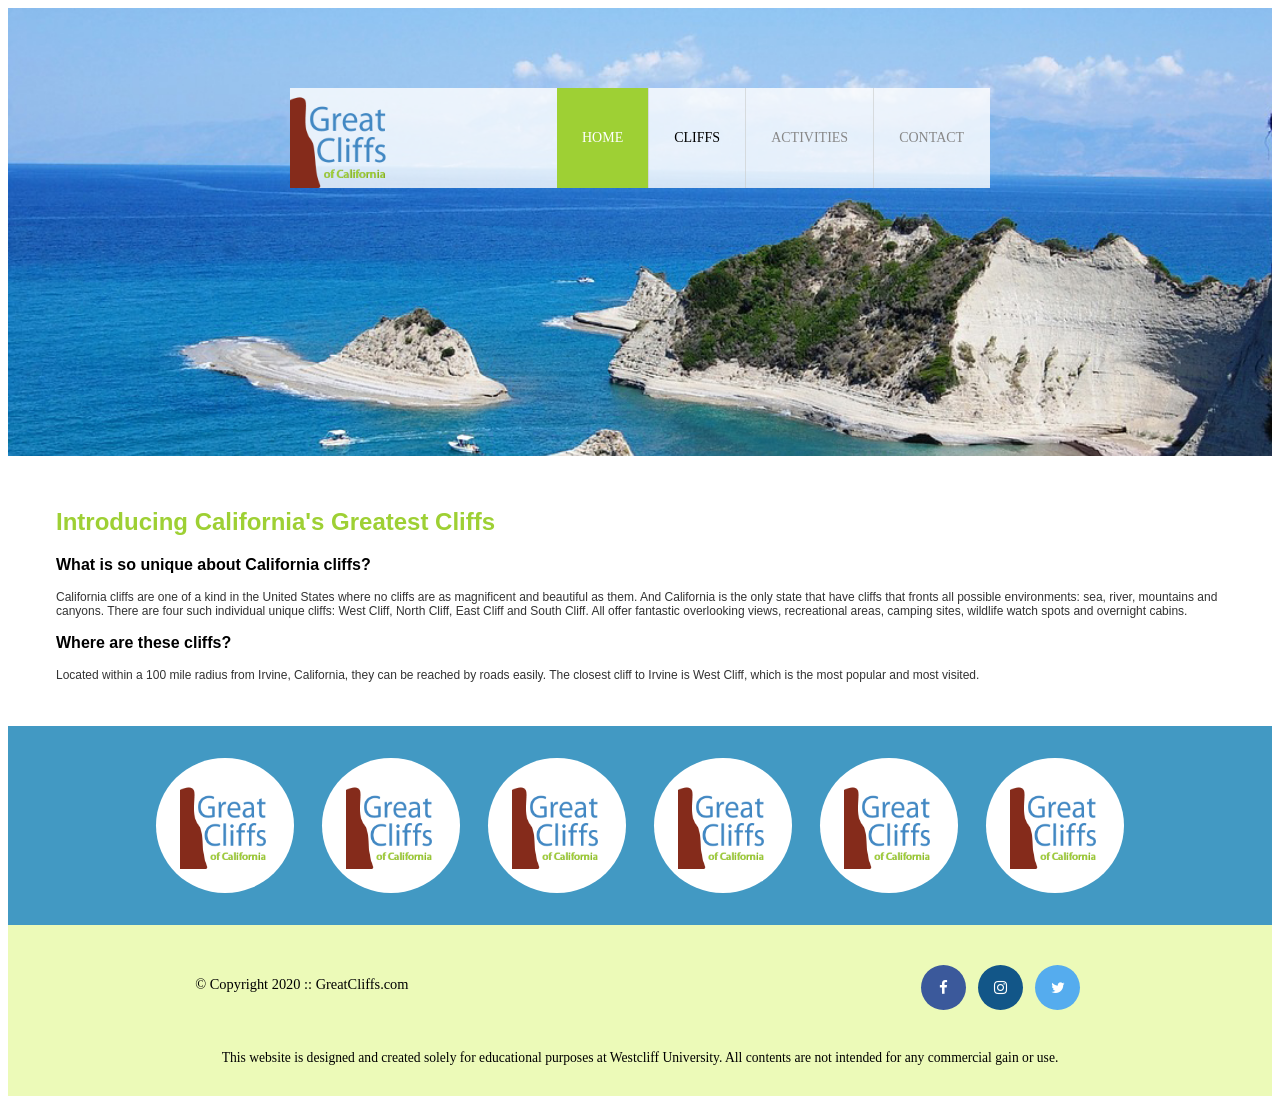
==== index.html @ e5333599 "Week 2 Day 2 homework partially done" ====
<!DOCTYPE html>
<html lang="en">
<head>
    <title>Great Cliffs of California</title>
    <meta charset="UTF-8">

    <link rel="stylesheet" href="https://cdnjs.cloudflare.com/ajax/libs/font-awesome/4.7.0/css/font-awesome.min.css">

    
    <link rel="stylesheet" href="style.css">
    <link rel="stylesheet" href="styles.css">
</head>    

<body id="home">
    <div class="container">

        <header>

            <div class="main-header">

                <div class="logo">
                    <img src="images/logo.png" alt="Great Cliffs Logo" width="125">
                </div>

                <nav class="main-menu">
                    <ul>
                        <li class="active"><a href="index.html">Home</a></li>
                        <li>Cliffs</li>
                        <li><a href="activities.html">Activities</a></li>
                        <li><a href="contact.html">Contact</a></li>
                    </ul>
                </nav>
                
            </div>

        </header>

        <main>
            <h2>Introducing California's Greatest Cliffs</h2>

            <h3>What is so unique about California cliffs?</h3>

            <p>
                California cliffs are one of a kind in the United States 
                where no cliffs are as magnificent and beautiful as them. 
                And California is the only state that have cliffs that 
                fronts all possible environments: sea, river, mountains 
                and canyons. There are four such individual unique cliffs: 
                West Cliff, North Cliff, East Cliff and South Cliff. All 
                offer fantastic overlooking views, recreational areas, 
                camping sites, wildlife watch spots and overnight cabins.
            </p>

            <h3>Where are these cliffs?</h3>

            <p>
                Located within a 100 mile radius from Irvine, California, 
                they can be reached by roads easily. The closest cliff to 
                Irvine is West Cliff, which is the most popular and most visited.
            </p>

        </main>

        <section>
        <ul id="partners">
            <li class="partner">
                <img src="images/logo.png" alt="Partner Bus Tours">
            </li>
            <li class="partner">
                <img src="images/logo.png" alt="Partner Bus Tours">
            </li>
            <li class="partner">
                <img src="images/logo.png" alt="Partner Bus Tours">
            </li>
            <li class="partner">
                <img src="images/logo.png" alt="Partner Bus Tours">
            </li>
            <li class="partner">
                <img src="images/logo.png" alt="Partner Bus Tours">
            </li>
            <li class="partner">
                <img src="images/logo.png" alt="Partner Bus Tours">
            </li>
        </ul>
        </section>

        <footer>

            <div id="nondisclaimer">
                <div class="copy">
                    &copy; Copyright 2020 :: GreatCliffs.com
                </div>

                <div class="social">
                    <a href="#" class="fa fa-facebook"></a>
                    <a href="#" class="fa fa-instagram"></a>
                    <a href="#" class="fa fa-twitter"></a>
                </div>
            </div>

            <div id="disclaimer">
                <p>
                    This website is designed and created solely for 
                    educational purposes at Westcliff University. All 
                    contents are not intended for any commercial gain
                    or use.
                </p>
            </div>

        </footer>
    </div>
</body>
</html>
---- style.css ----
.main-menu ul {
    list-style-type: disc;
    padding-left: 40px;
}

#partners {
    list-style: none;
    padding-left:0;
}

#partners h3 {
    margin-bottom: 10px;
}

li {
    margin-bottom: 10px;
}
---- styles.css ----
header {
    width: 100%;
    min-height: 400px;
    padding-top: 3em;
}
#home header {
    background: no-repeat lightgrey url(images/cliff_ocean.jpg);
    background-size: 1500px;
}

#activities header {
    background: no-repeat lightgrey url(images/runfly.jpg);
    background-size: 1500px;
}

#contact header {
    background: no-repeat lightgrey url(images/cliff_rock.jpg);
    background-size: 1500px;
}

.main-header {
    background-color:rgb(255, 255, 255, 0.8);
    width: 700px;
    margin: 2em auto 0 auto;
    min-height: 100px;
    height:100px;
}
.main-header .logo img {
    width: 100px;
    height: 100px;
    margin: 0 2em 0 0;
    float: left;
}

/* Navigation */
.main-menu {
    margin-left: 227px;
    font-weight: 400;
}

.main-menu ul li {
    list-style-type: none;
    display: inline-block;
    float: left;
    padding-left: 25px;
    padding-right: 25px;
    border-left: 1px solid rgba(202, 204, 202, 0.6);
    line-height: 100px;
    text-transform: uppercase;
    font-size: 14px;
}

.main-menu ul li a {
    text-decoration: none;
    color: #888;
}

.main-menu ul li a:hover {
    color: #9ed034;
}

.main-menu ul li.active {
    background: #9ed034;
    border: none;
}

.main-menu ul li.active a{
    color: #fff;
}

/* Main */
main {
    color: #333;
    padding-top: 2em;
    padding-bottom: 2em;
    margin: 0 3em;
    font-family: Arial, Helvetica, sans-serif;
}

main h2 {
    color: #9ed034;
    font-size: 1.5em;
}

main h3 {
    color: #000;
    font-size: 1em;
}

main p {
    color: #333;
    font-size: 0.75em;
}

/* Partners */
section {
    width: 100%;
    background-color: #4299C3;
}

section #partners {
    width: 1200px;
    padding: 2em 0 2em 0;
    margin: 0 auto;
    text-align: center;
}

section #partners .partner {
    display: inline-block;
    margin: 0 0.75em;
    padding: 1.3em 1.5em;
    background-color: #fff;
    border-radius: 50%;
}

section #partners .partner img {
    width: 90px;
    height: 90px;
}

/* Footer */
footer {
    width: 100%;
    height: 155px;
    padding-bottom: 1em;
    background-color: #ecfab8;
}

footer #nondisclaimer .copy {
    padding: 3.5em 3.5em 3.5em 13em;
    float: left;
    font-size: 0.9em;
}

footer #nondisclaimer .social {
    padding: 2.5em;
    margin-right: 9.25em;
    float: right;
}

footer #disclaimer {
    clear: both;
}

footer #disclaimer p {
    font-size: 0.85em;
    text-align: center;
}

footer #nondisclaimer .social .fa{
    padding: 15px;
    font-size: 15px;
    width: 15px;
    text-align: center;
    text-decoration: none;
    margin: 0 4px;
    border-radius: 50%;
}

footer #nondisclaimer .social .fa:hover {
    opacity: 0.7;
}

footer #nondisclaimer .social .fa-facebook {
    background: #3B599B;
    color: white;
}

footer #nondisclaimer .social .fa-twitter {
    background: #55ACEE;
    color: white;
}

footer #nondisclaimer .social .fa-instagram {
    background: #125688;
    color: white;
}

table {
    width: 1000px;
    margin: 4em auto 0 auto;
}

caption {
    background: #852B1B;
    height: 40px;
    color: #fff;
    font-size: 1.3em;
    font-weight: bold;
    padding: 1em;
}

thead {
    background: #BDE1FF;
}

tbody {
    background: #EEFFE6;
    text-align: center;
}

th, td {
    width: 225px;
    height: 75px;
    vertical-align: middle;
    border: solid 1px #852B1B;
}

th:first-child {
    width: 125px;
    height: 50px;
    background: #4977D1;
    color: #fff;
}

td:first-child {
    font-weight: bold;
    background: #BDE1FF;
}

/* Contact Page */
main h1 {
    color: #9ed034;
    font-size: 1.5em;
}

.contactinfo {
    font-size: 0.75em;
}

.contactinfo span:first-child {
    font-weight: bold;
}

form {
    width: 100%;
    margin-top: 1em;
}

fieldset {
    border: 1px solid #9ed034;
    padding: 1em;
}

legend {
    color: #4977D1;
    font-size: 0.75em;
    font-weight: bold;
}

.textbox label {
    display: block;
    font-size: 0.75em;
    font-weight: bold;
    margin-top: 0.5em;
}

.textbox input {
    width: 600px;
    height: 30px;
}

.radios,
.selectmenu,
.commentbox {
    font-size: 0.75em;
    margin-top: 0.75em;
}

.radios label,
.selectmenu label,
.commentbox label {
    font-weight: bold;
}

.commentbox textarea {
    display: block;
    width: 600px;
    height: 150px;
    resize: both;
}

.button {
    width: 600px;
    text-align: right;
    margin-top: 0.5em;
}

.button input {
    background-color: #4977D1;
    color: #fff;
    border: none;
    padding: 0.5em 2em;
}
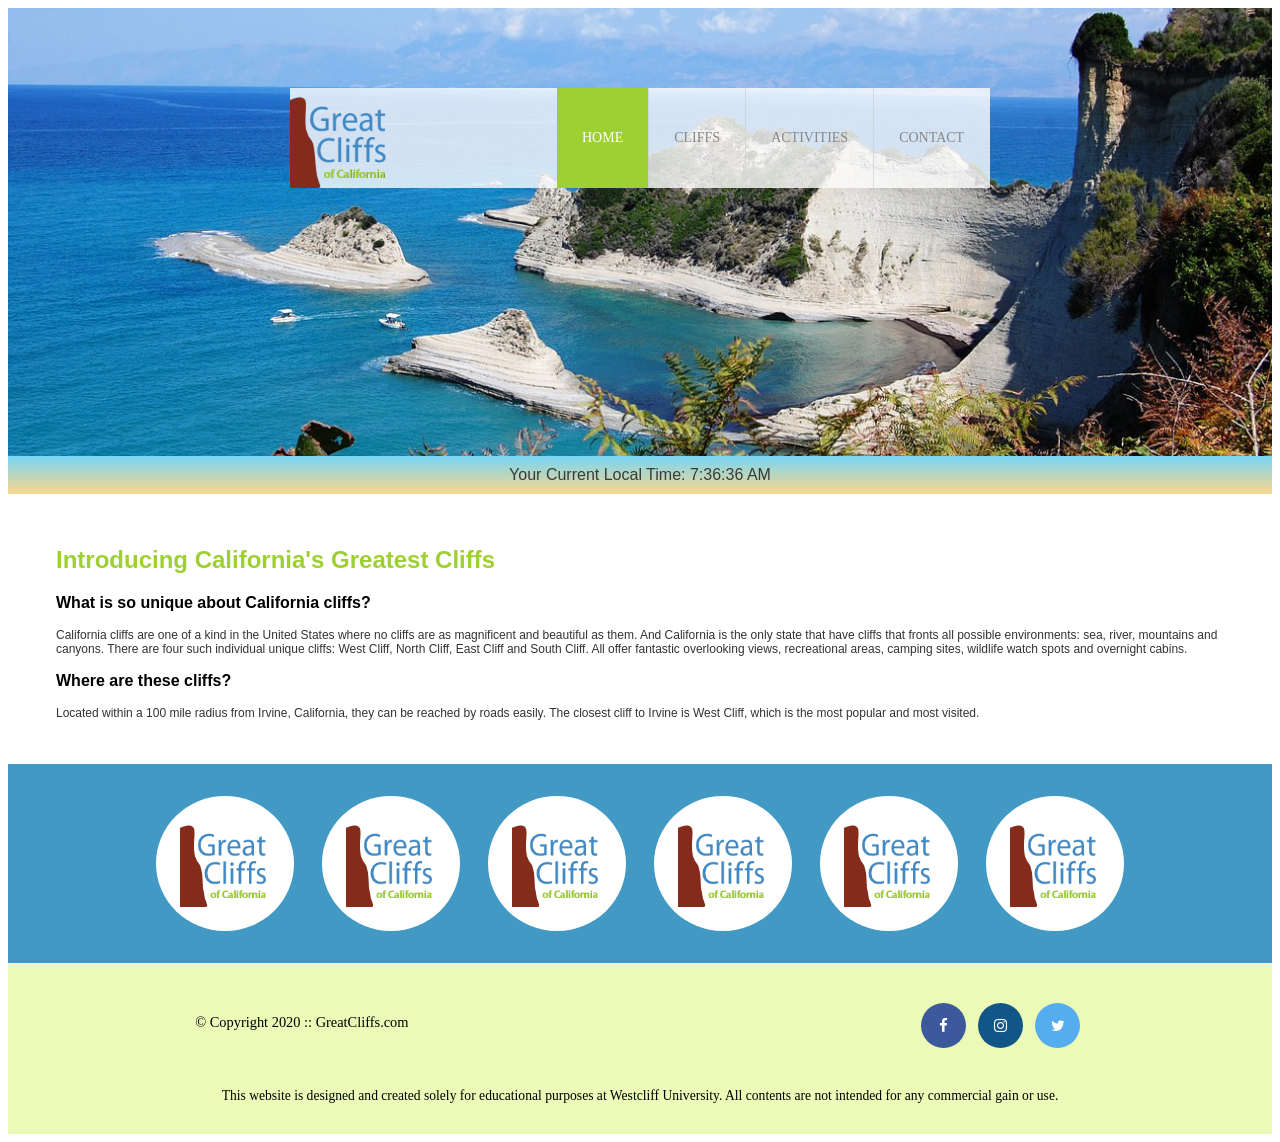
==== commit 6e54436c: "style the clock" ====
--- a/index.html
+++ b/index.html
@@ -25,7 +25,7 @@
                 <nav class="main-menu">
                     <ul>
                         <li class="active"><a href="index.html">Home</a></li>
-                        <li>Cliffs</li>
+                        <li><a href="cliffs.html">Cliffs</a></li>
                         <li><a href="activities.html">Activities</a></li>
                         <li><a href="contact.html">Contact</a></li>
                     </ul>
@@ -34,6 +34,11 @@
             </div>
 
         </header>
+
+        <section id="timeofday">
+            <span>Your Current Local Time: </span>
+            <span id="clock"></span>
+        </section>
 
         <main>
             <h2>Introducing California's Greatest Cliffs</h2>
@@ -62,26 +67,26 @@
         </main>
 
         <section>
-        <ul id="partners">
-            <li class="partner">
-                <img src="images/logo.png" alt="Partner Bus Tours">
-            </li>
-            <li class="partner">
-                <img src="images/logo.png" alt="Partner Bus Tours">
-            </li>
-            <li class="partner">
-                <img src="images/logo.png" alt="Partner Bus Tours">
-            </li>
-            <li class="partner">
-                <img src="images/logo.png" alt="Partner Bus Tours">
-            </li>
-            <li class="partner">
-                <img src="images/logo.png" alt="Partner Bus Tours">
-            </li>
-            <li class="partner">
-                <img src="images/logo.png" alt="Partner Bus Tours">
-            </li>
-        </ul>
+            <ul id="partners">
+                <li class="partner">
+                    <img src="images/logo.png" alt="Partner Bus Tours">
+                </li>
+                <li class="partner">
+                    <img src="images/logo.png" alt="Partner Bus Tours">
+                </li>
+                <li class="partner">
+                    <img src="images/logo.png" alt="Partner Bus Tours">
+                </li>
+                <li class="partner">
+                    <img src="images/logo.png" alt="Partner Bus Tours">
+                </li>
+                <li class="partner">
+                    <img src="images/logo.png" alt="Partner Bus Tours">
+                </li>
+                <li class="partner">
+                    <img src="images/logo.png" alt="Partner Bus Tours">
+                </li>
+            </ul>
         </section>
 
         <footer>
@@ -109,5 +114,41 @@
 
         </footer>
     </div>
+
+    <script>
+        function currentTime() {
+            var d = new Date();
+            var hr = d.getHours();
+            var min = d.getMinutes();
+            var sec = d.getSeconds();
+            var ampm;
+
+            if(sec < 10){
+                sec = "0" + sec;
+            }
+
+            if(min < 10){
+                min = "0" + min;
+            }
+
+            if(hr == 12){
+                ampm = "PM";
+            } else if(hr > 12){
+                hr -= 12;
+                ampm = "PM";
+            } else {
+                ampm = "AM";
+            }
+
+            var time = hr + ":" + min + ":" + sec + " " + ampm;
+
+            document.getElementById("clock").innerText = time;
+
+            setInternal(currentTime, 1000);
+        }
+
+        currentTime();
+
+    </script>
 </body>
 </html>
--- a/styles.css
+++ b/styles.css
@@ -5,7 +5,47 @@
 }
 #home header {
     background: no-repeat lightgrey url(images/cliff_ocean.jpg);
+    background-size: cover;
+    background-position: center;
+}
+
+#cliffs header {
+    background: no-repeat lightgrey url(images/forest_cliff.jpg);
     background-size: 1500px;
+}
+
+#cliffs main h1 {
+    color: #9ed034;
+    font-size: 1.5em;
+}
+
+#cliffs main p {
+    color: #333;
+    font-size: 0.75em;
+    line-height: 1.5;
+}
+
+.cliff {
+    width: 45%;
+    display: inline-block;
+    vertical-align: top;
+    margin: 2em 2%;
+    text-align: center;
+}
+
+.cliff h2 {
+    color: #4977D1;
+    font-size: 1.3em;
+}
+
+.cliff img {
+    width: 100%;
+    height: 220px;
+    object-fit: cover;
+}
+
+.cliff p {
+    text-align: left;
 }
 
 #activities header {
@@ -291,4 +331,18 @@
     color: #fff;
     border: none;
     padding: 0.5em 2em;
+}
+
+#timeofday {
+    width: 100%;
+    margin: 0 auto;
+    font-family: Arial, Helvetica, sans-serif;
+    color: #3a3a3a;
+    text-align: center;
+    background: linear-gradient(
+        0deg,
+        rgba(251,215,139,1) 0%,
+        rgba(118,213,245,1) 100%
+    );
+    padding: 10px 0;
 }
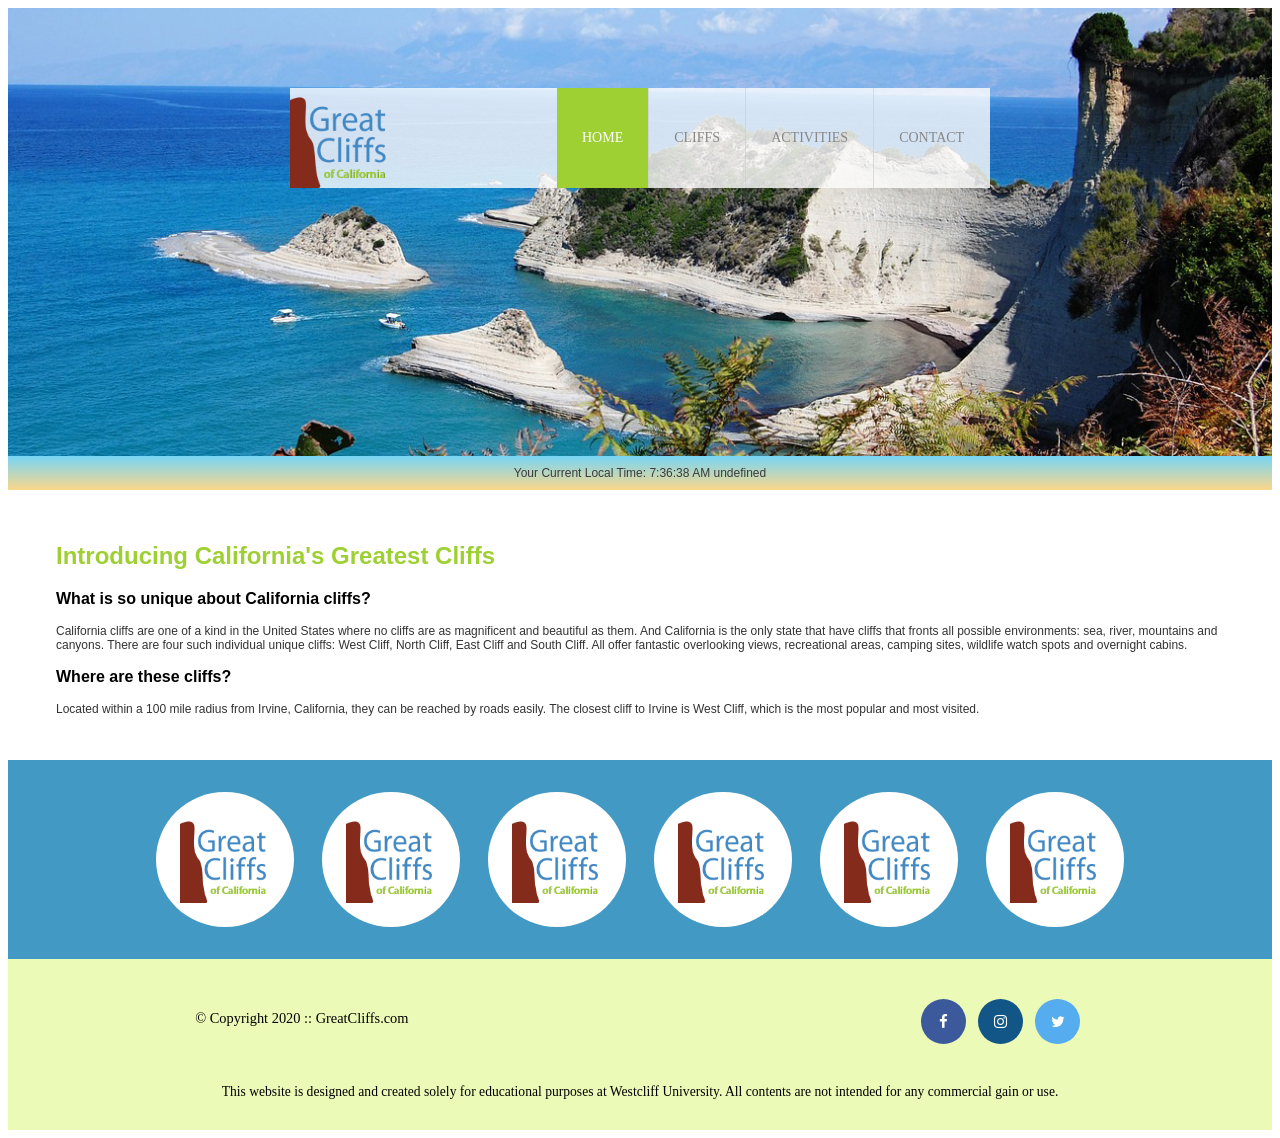
==== commit d02ac739: "Add time zone to clock" ====
--- a/index.html
+++ b/index.html
@@ -123,6 +123,11 @@
             var sec = d.getSeconds();
             var ampm;
 
+            var utchr = d.getUTCHours();
+            var timeDiff;
+            var adjTimeDiff;
+            var timeZone;
+
             if(sec < 10){
                 sec = "0" + sec;
             }
@@ -139,8 +144,22 @@
             } else {
                 ampm = "AM";
             }
+            
+            timeDiff = d.getHours() - utchr;
+            adjTimeDiff = Math.abs(timeDiff);
 
-            var time = hr + ":" + min + ":" + sec + " " + ampm;
+            if(adjTimeDiff == 8) {
+                timeZone = "PT";
+            } else if(adjTimeDiff == 7){
+                timeZone = "MT";
+            } else if(adjTimeDiff == 6){
+                timeZone = "CT";
+            } else if(adjTimeDiff == 5){
+                timeZone = "ET";
+            }
+
+
+            var time = hr + ":" + min + ":" + sec + " " + ampm + " " + timeZone;
 
             document.getElementById("clock").innerText = time;
 
--- a/styles.css
+++ b/styles.css
@@ -339,6 +339,7 @@
     font-family: Arial, Helvetica, sans-serif;
     color: #3a3a3a;
     text-align: center;
+    font-size: 12px;
     background: linear-gradient(
         0deg,
         rgba(251,215,139,1) 0%,
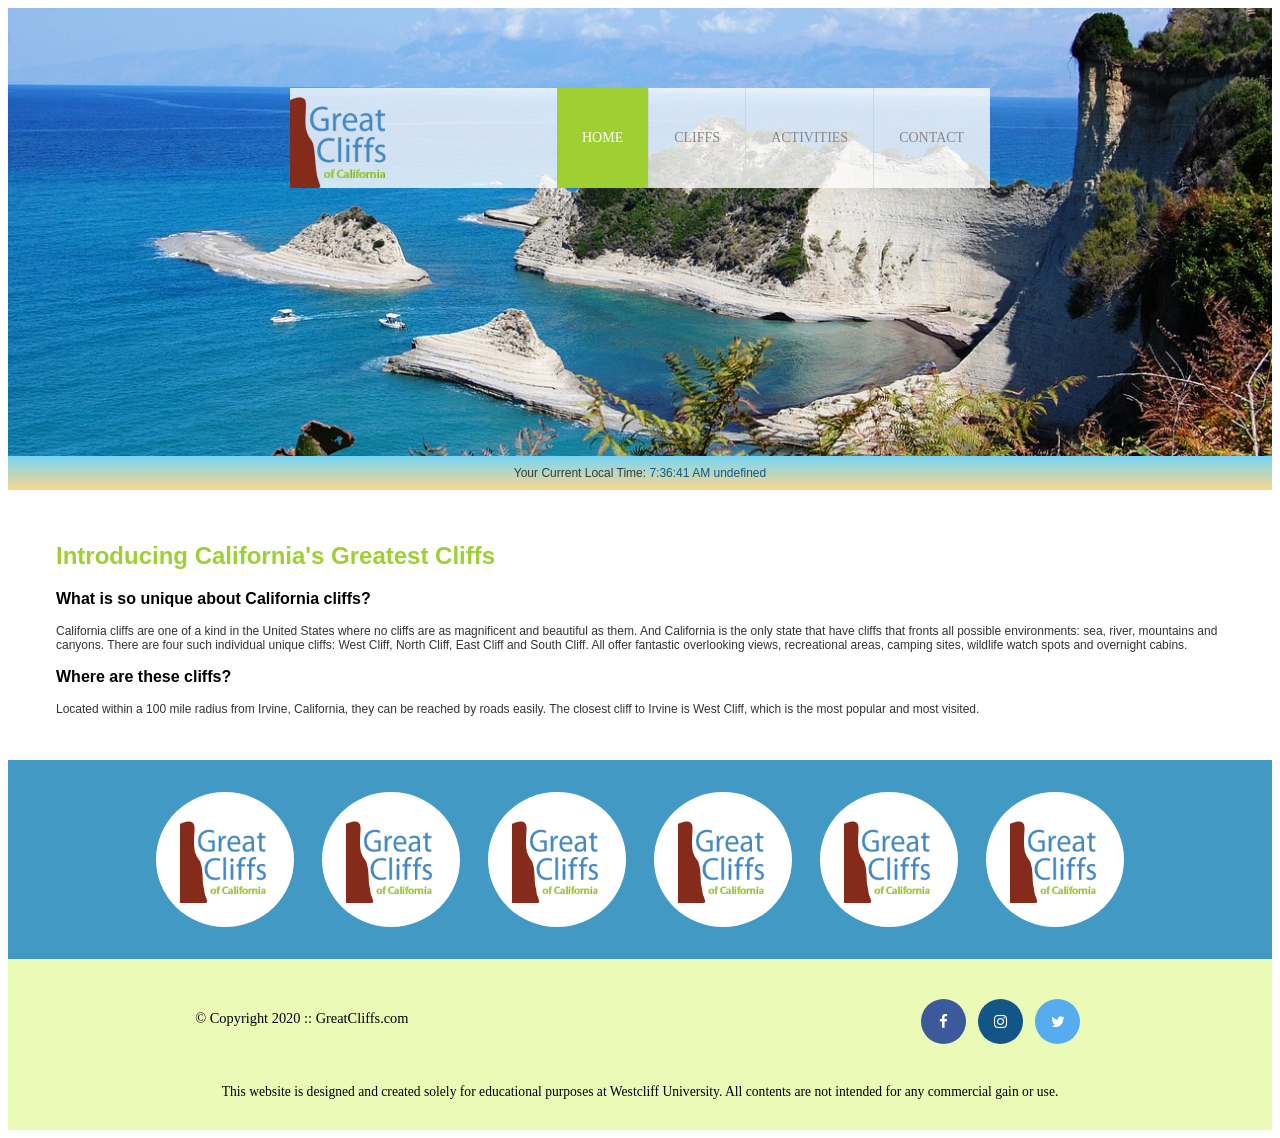
==== commit b9089a4b: "Convert partner bar to javascript" ====
--- a/index.html
+++ b/index.html
@@ -68,6 +68,7 @@
 
         <section>
             <ul id="partners">
+                <!--
                 <li class="partner">
                     <img src="images/logo.png" alt="Partner Bus Tours">
                 </li>
@@ -85,7 +86,7 @@
                 </li>
                 <li class="partner">
                     <img src="images/logo.png" alt="Partner Bus Tours">
-                </li>
+                </li>-->
             </ul>
         </section>
 
@@ -169,5 +170,7 @@
         currentTime();
 
     </script>
+
+    <script src="partners.js"></script>
 </body>
 </html>
--- a/styles.css
+++ b/styles.css
@@ -346,4 +346,8 @@
         rgba(118,213,245,1) 100%
     );
     padding: 10px 0;
+}
+
+#clock {
+    color: #125688;
 }
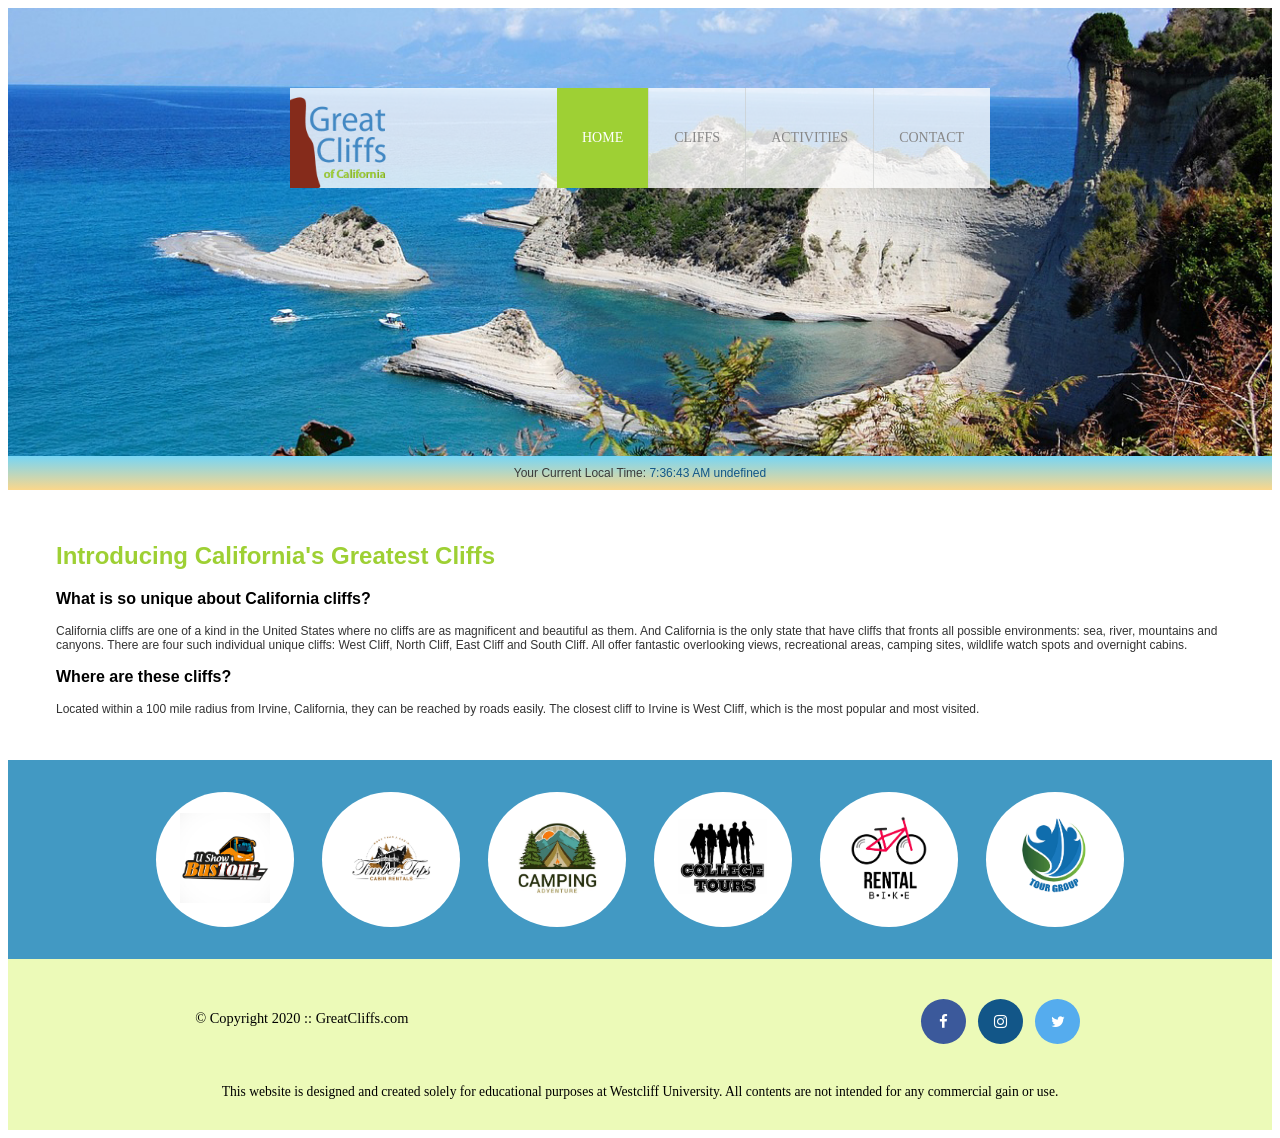
==== commit 0d25653e: "Added partners logos" ====
--- a/index.html
+++ b/index.html
@@ -70,22 +70,22 @@
             <ul id="partners">
                 <!--
                 <li class="partner">
-                    <img src="images/logo.png" alt="Partner Bus Tours">
+                    <img src="images/partners/partner-bustour.png" alt="Partner Bus Tours">
                 </li>
                 <li class="partner">
-                    <img src="images/logo.png" alt="Partner Bus Tours">
+                    <img src="images/partners/partner-cabinrental.png" alt="Partner Cabin Rental">
                 </li>
                 <li class="partner">
-                    <img src="images/logo.png" alt="Partner Bus Tours">
+                    <img src="images/partners/partner-campingadv.png" alt="Partner Camping Adventure">
                 </li>
                 <li class="partner">
-                    <img src="images/logo.png" alt="Partner Bus Tours">
+                    <img src="images/partners/partner-collegetours.png" alt="Partner College Tours">
                 </li>
                 <li class="partner">
-                    <img src="images/logo.png" alt="Partner Bus Tours">
+                    <img src="images/partners/partner-rentalbike.png" alt="Partner Bike Rentals">
                 </li>
                 <li class="partner">
-                    <img src="images/logo.png" alt="Partner Bus Tours">
+                    <img src="images/partners/partner-tourgroup.png" alt="Partner Tour Group">
                 </li>-->
             </ul>
         </section>
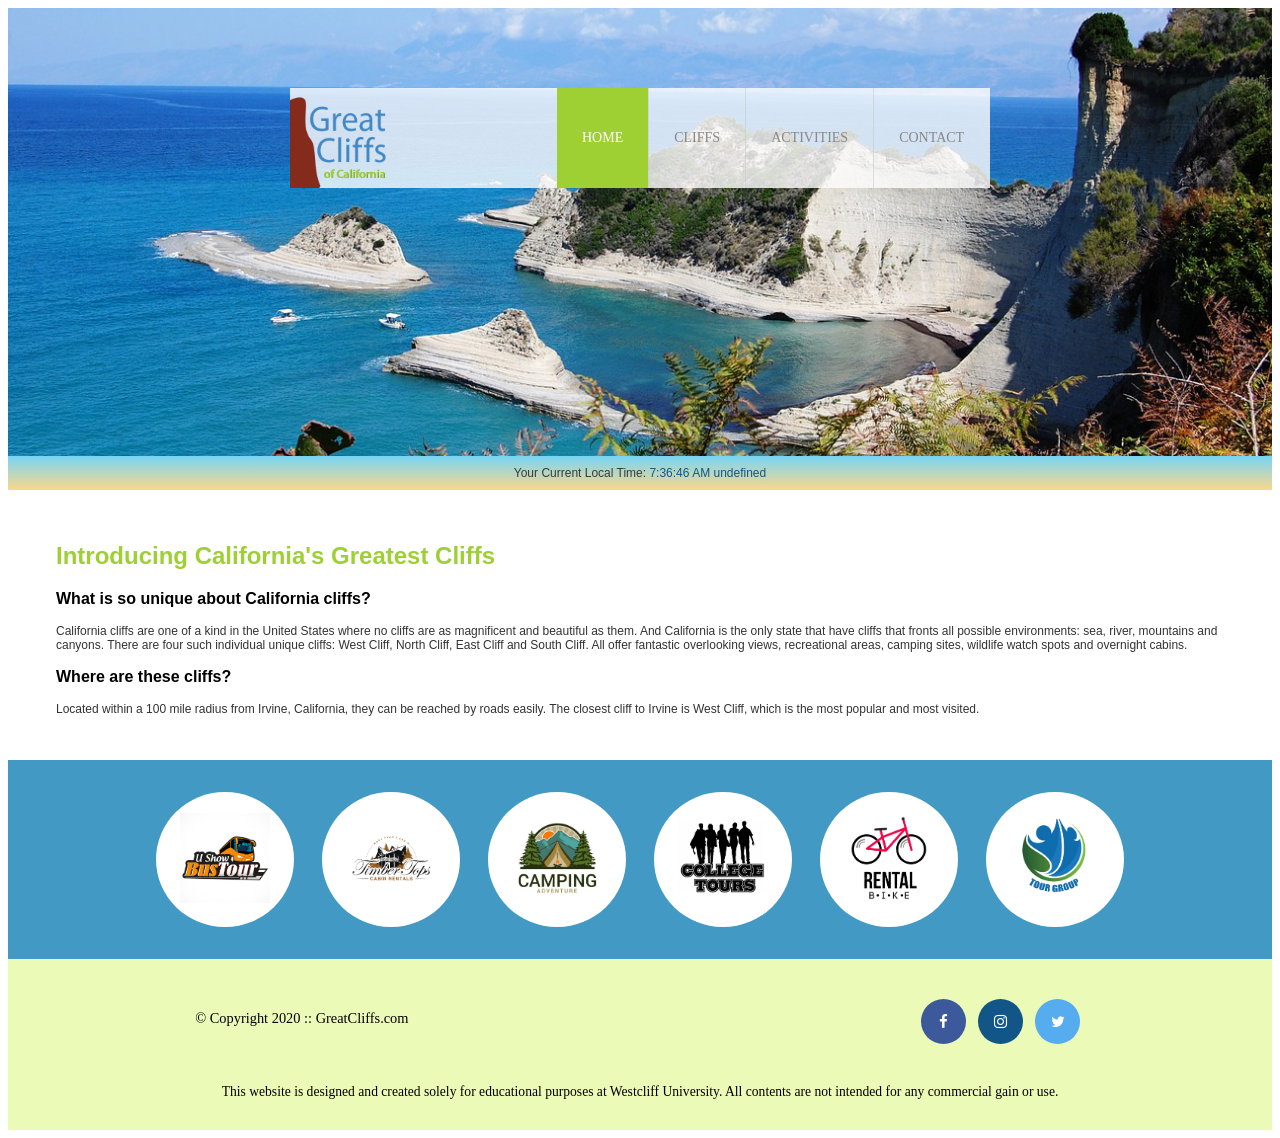
==== commit abbf76ae: "Week 4 Day 1 homework completed" ====
--- a/index.html
+++ b/index.html
@@ -116,61 +116,8 @@
         </footer>
     </div>
 
-    <script>
-        function currentTime() {
-            var d = new Date();
-            var hr = d.getHours();
-            var min = d.getMinutes();
-            var sec = d.getSeconds();
-            var ampm;
+    <script src="js/digclock.js"></script>
 
-            var utchr = d.getUTCHours();
-            var timeDiff;
-            var adjTimeDiff;
-            var timeZone;
-
-            if(sec < 10){
-                sec = "0" + sec;
-            }
-
-            if(min < 10){
-                min = "0" + min;
-            }
-
-            if(hr == 12){
-                ampm = "PM";
-            } else if(hr > 12){
-                hr -= 12;
-                ampm = "PM";
-            } else {
-                ampm = "AM";
-            }
-            
-            timeDiff = d.getHours() - utchr;
-            adjTimeDiff = Math.abs(timeDiff);
-
-            if(adjTimeDiff == 8) {
-                timeZone = "PT";
-            } else if(adjTimeDiff == 7){
-                timeZone = "MT";
-            } else if(adjTimeDiff == 6){
-                timeZone = "CT";
-            } else if(adjTimeDiff == 5){
-                timeZone = "ET";
-            }
-
-
-            var time = hr + ":" + min + ":" + sec + " " + ampm + " " + timeZone;
-
-            document.getElementById("clock").innerText = time;
-
-            setInternal(currentTime, 1000);
-        }
-
-        currentTime();
-
-    </script>
-
-    <script src="partners.js"></script>
+    <script src="site_scripts.js"></script>
 </body>
 </html>
--- a/styles.css
+++ b/styles.css
@@ -320,6 +320,7 @@
     resize: both;
 }
 
+/*
 .button {
     width: 600px;
     text-align: right;
@@ -332,6 +333,8 @@
     border: none;
     padding: 0.5em 2em;
 }
+
+*/
 
 #timeofday {
     width: 100%;
@@ -350,4 +353,13 @@
 
 #clock {
     color: #125688;
+}
+
+form .button input {
+    width: 8em;
+    height: 2.5em;
+    font-size: 1.2em;
+    font-weight: bold;
+    color: #ffffff;
+    border: none;
 }
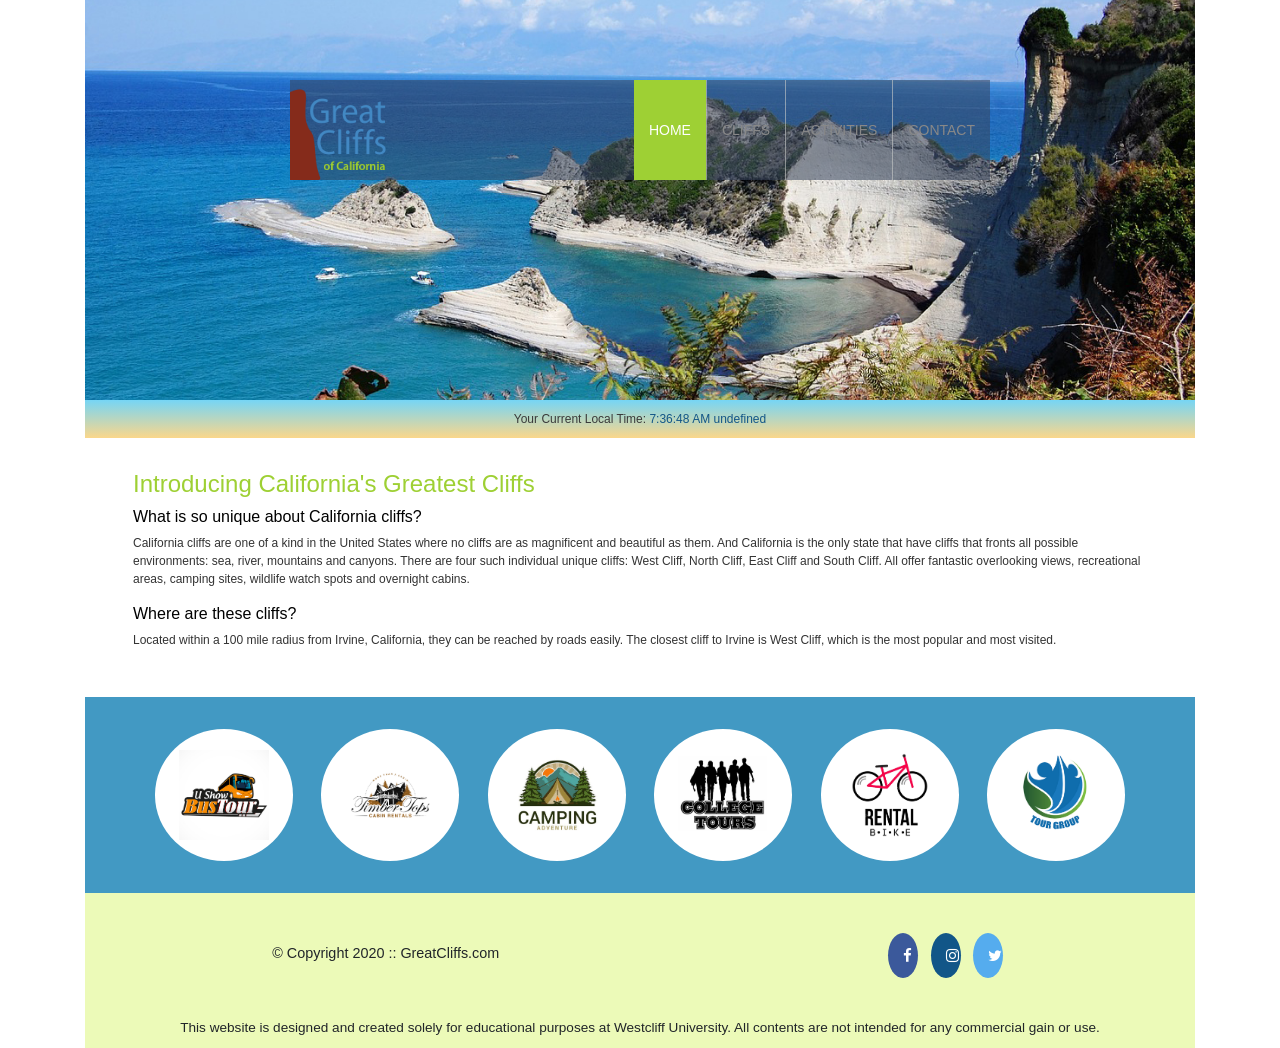
==== commit 0fa302d0: "activities and cliffs pages nav bar styling done" ====
--- a/index.html
+++ b/index.html
@@ -3,9 +3,12 @@
 <head>
     <title>Great Cliffs of California</title>
     <meta charset="UTF-8">
+    <meta name="viewport" content="width=device-width, initial-scale=1">
 
     <link rel="stylesheet" href="https://cdnjs.cloudflare.com/ajax/libs/font-awesome/4.7.0/css/font-awesome.min.css">
 
+    <link rel="stylesheet"
+      href="https://cdn.jsdelivr.net/npm/bootstrap@4.6.2/dist/css/bootstrap.min.css">
     
     <link rel="stylesheet" href="style.css">
     <link rel="stylesheet" href="styles.css">
@@ -22,13 +25,33 @@
                     <img src="images/logo.png" alt="Great Cliffs Logo" width="125">
                 </div>
 
-                <nav class="main-menu">
-                    <ul>
-                        <li class="active"><a href="index.html">Home</a></li>
-                        <li><a href="cliffs.html">Cliffs</a></li>
-                        <li><a href="activities.html">Activities</a></li>
-                        <li><a href="contact.html">Contact</a></li>
-                    </ul>
+                <nav class="main-menu navbar navbar-expand-xl navbar-light">
+                    <button class="navbar-toggler"
+                            type="button"
+                            data-toggle="collapse"
+                            data-target="#mainNavbar"
+                            aria-controls="mainNavbar"
+                            aria-expanded="false"
+                            aria-label="Toggle navigation">
+                        <span class="navbar-toggler-icon"></span>
+                    </button>
+
+                    <div class="collapse navbar-collapse" id="mainNavbar">
+                        <ul class="navbar-nav">
+                            <li class="nav-item active">
+                                <a class="nav-link" href="index.html">Home</a>
+                            </li>
+                            <li class="nav-item">
+                                <a class="nav-link" href="cliffs.html">Cliffs</a>
+                            </li>
+                            <li class="nav-item">
+                                <a class="nav-link" href="activities.html">Activities</a>
+                            </li>
+                            <li class="nav-item">
+                                <a class="nav-link" href="contact.html">Contact</a>
+                            </li>
+                        </ul>
+                    </div>
                 </nav>
                 
             </div>
@@ -68,7 +91,6 @@
 
         <section>
             <ul id="partners">
-                <!--
                 <li class="partner">
                     <img src="images/partners/partner-bustour.png" alt="Partner Bus Tours">
                 </li>
@@ -86,7 +108,7 @@
                 </li>
                 <li class="partner">
                     <img src="images/partners/partner-tourgroup.png" alt="Partner Tour Group">
-                </li>-->
+                </li>
             </ul>
         </section>
 
@@ -116,6 +138,9 @@
         </footer>
     </div>
 
+    <script src="https://code.jquery.com/jquery-3.5.1.slim.min.js"></script>
+    <script src="https://cdn.jsdelivr.net/npm/bootstrap@4.6.2/dist/js/bootstrap.bundle.min.js"></script>
+
     <script src="js/digclock.js"></script>
 
     <script src="site_scripts.js"></script>
--- a/styles.css
+++ b/styles.css
@@ -59,52 +59,75 @@
 }
 
 .main-header {
-    background-color:rgb(255, 255, 255, 0.8);
+    position: relative;
+    display: flex;
+    align-items: center;
+    justify-content: space-between;
+    box-sizing: border-box;
+    background-color: rgba(55, 70, 95, 0.55);
     width: 700px;
-    margin: 2em auto 0 auto;
+    max-width: calc(100% - 30px);
     min-height: 100px;
-    height:100px;
-}
+    margin: 2em auto 0;
+    padding: 0;
+}
+
+.main-header .logo {
+    flex: 0 0 auto;
+    margin: 0;
+    padding: 0;
+}
+
 .main-header .logo img {
+    display: block;
     width: 100px;
     height: 100px;
-    margin: 0 2em 0 0;
-    float: left;
-}
-
-/* Navigation */
+    margin: 0;
+    float: none;
+}
+
+/* Bootstrap navigation */
 .main-menu {
-    margin-left: 227px;
+    position: relative;
+    margin-left: auto;
+    padding: 0;
     font-weight: 400;
 }
 
-.main-menu ul li {
-    list-style-type: none;
-    display: inline-block;
-    float: left;
-    padding-left: 25px;
-    padding-right: 25px;
+.main-menu .navbar-nav {
+    margin: 0;
+    padding: 0;
+}
+
+.main-menu .navbar-nav .nav-item {
+    list-style: none;
+    padding: 0;
+    margin: 0;
     border-left: 1px solid rgba(202, 204, 202, 0.6);
-    line-height: 100px;
     text-transform: uppercase;
     font-size: 14px;
 }
 
-.main-menu ul li a {
+.main-menu .navbar-nav .nav-link {
+    display: flex;
+    align-items: center;
+    justify-content: center;
+    color: #888;
     text-decoration: none;
-    color: #888;
-}
-
-.main-menu ul li a:hover {
+    padding: 0 15px;
+    min-height: 100px;
+}
+
+.main-menu .navbar-nav .nav-link:hover {
     color: #9ed034;
 }
 
-.main-menu ul li.active {
-    background: #9ed034;
+.main-menu .navbar-nav .nav-item.active {
+    background-color: #9ed034;
     border: none;
 }
 
-.main-menu ul li.active a{
+.main-menu .navbar-nav .nav-item.active .nav-link {
     color: #fff;
 }
 
@@ -139,8 +162,10 @@
 }
 
 section #partners {
-    width: 1200px;
-    padding: 2em 0 2em 0;
+    width: 100%;
+    max-width: 1200px;
+    box-sizing: border-box;
+    padding: 2em 15px;
     margin: 0 auto;
     text-align: center;
 }
@@ -217,8 +242,11 @@
 }
 
 table {
-    width: 1000px;
-    margin: 4em auto 0 auto;
+    width: 100%;
+    max-width: 1000px;
+    margin: 4em auto 0;
+    table-layout: fixed;
+    overflow-wrap: break-word;
 }
 
 caption {
@@ -320,13 +348,6 @@
     resize: both;
 }
 
-/*
-.button {
-    width: 600px;
-    text-align: right;
-    margin-top: 0.5em;
-}
-
 .button input {
     background-color: #4977D1;
     color: #fff;
@@ -334,7 +355,7 @@
     padding: 0.5em 2em;
 }
 
-*/
+
 
 #timeofday {
     width: 100%;
@@ -362,4 +383,194 @@
     font-weight: bold;
     color: #ffffff;
     border: none;
-}+}
+
+.button {
+    width: 100%;
+    text-align: right;
+    margin-top: 0.5em;
+}
+
+.randomcode {
+    display: flex;
+    justify-content: flex-end;
+    align-items: center;
+    gap: 10px;
+    margin-top: 1em;
+}
+
+.randomcode p {
+    background-color: #ddd;
+    padding: 8px 12px;
+    margin: 0;
+    font-size: 0.75em;
+}
+
+.selected {
+    background-color: #9ed034;
+    color: white;
+}
+
+th:first-child{
+    width: 125px;
+    height: 50px;
+    background: #4977D1;
+    color: #fff;
+}
+
+td:first-child{
+    font-weight: bold;
+    background: #BDE1FF;
+}
+
+td.selected {
+    background-color: #9ed034;
+    color: #fff;
+}
+
+#activities main #displaySelected {
+    visibility: hidden;
+    margin:0 auto;
+    width: 600px;
+    border: 2px solid #9ed034;
+    padding: 0.75em;
+}
+
+#activities main #displaySelected #result, #activities main #displaySelected #sendinfo{
+    display: inline-block;
+    margin: 0;
+}
+
+#activities main #result {
+    min-height: 50px;
+    width: 300px;
+    padding: 0;
+}
+
+#activities main #result h4{
+    margin-bottom: 1em;
+    font-size: 1.15em;
+}
+
+#activities main #displaySelected #sendinfo input[type="email"]{
+    width: 200px;
+}
+
+#result .cliffName{
+    background-color: #b7d7e8;
+    padding: 2px 4px;
+}
+
+
+@media (max-width: 1199.98px) {
+    .main-header {
+        position: relative;
+    }
+
+    .main-menu {
+        position: static;
+        margin-left: auto;
+        padding: 0;
+        transform: none;
+        z-index: 1000;
+    }
+
+    .main-menu .navbar-toggler {
+        position: absolute;
+        right: 15px;
+        top: 50%;
+        transform: translateY(-50%);
+        margin: 0;
+        z-index: 1002;
+    }
+
+    .main-menu .navbar-toggler-icon {
+        display: inline-block;
+        width: 1.5em;
+        height: 1.5em;
+        background-image: url("data:image/svg+xml,%3csvg xmlns='http://www.w3.org/2000/svg' viewBox='0 0 30 30'%3e%3cpath stroke='rgba(0,0,0,0.7)' stroke-linecap='round' stroke-miterlimit='10' stroke-width='2' d='M4 7h22M4 15h22M4 23h22'/%3e%3c/svg%3e");
+        background-repeat: no-repeat;
+        background-position: center;
+        background-size: 100%;
+    }
+
+    .main-menu .navbar-collapse {
+        position: absolute;
+        top: calc(100% + 10px);
+        right: 0;
+        width: 260px;
+        background-color: rgba(35, 45, 70, 0.65);
+        z-index: 1001;
+        border: 1px solid rgba(255, 255, 255, 0.2);
+    }
+
+    .main-menu .navbar-collapse.collapse:not(.show) {
+        display: none;
+    }
+
+    .main-menu .navbar-collapse.collapse.show {
+        display: block;
+    }
+
+    .main-menu .navbar-nav {
+        display: flex;
+        flex-direction: column;
+        width: 100%;
+    }
+
+    .main-menu .navbar-nav .nav-link {
+        display: block;
+        min-height: 0;
+        padding: 28px 32px;
+        color: #fff;
+        font-family: Arial, Helvetica, sans-serif;
+        font-size: 16px;
+        font-weight: 400;
+    }
+
+    .main-menu .navbar-nav .nav-link:hover {
+        color: #9ed034;
+    }
+
+    .main-menu .navbar-nav .nav-item.active {
+        background-color: #9ed034;
+        border: none;
+    }
+
+    .main-menu .navbar-nav .nav-item.active .nav-link {
+        color: #fff;
+    }
+
+    .main-menu .navbar-nav .nav-item {
+        border-bottom: 1px solid rgba(255, 255, 255, 0.18);
+    }
+}
+
+@media (min-width: 1200px) {
+    .main-header {
+        display: flex;
+        align-items: center;
+        justify-content: space-between;
+    }
+
+    .main-menu {
+        position: static;
+        transform: none;
+        margin-left: auto;
+    }
+
+    .main-menu .navbar-toggler {
+        display: none;
+    }
+
+    .main-menu .navbar-collapse {
+        display: flex !important;
+        position: static;
+        width: auto;
+    }
+
+    .main-menu .navbar-nav {
+        display: flex;
+        flex-direction: row;
+    }
+}
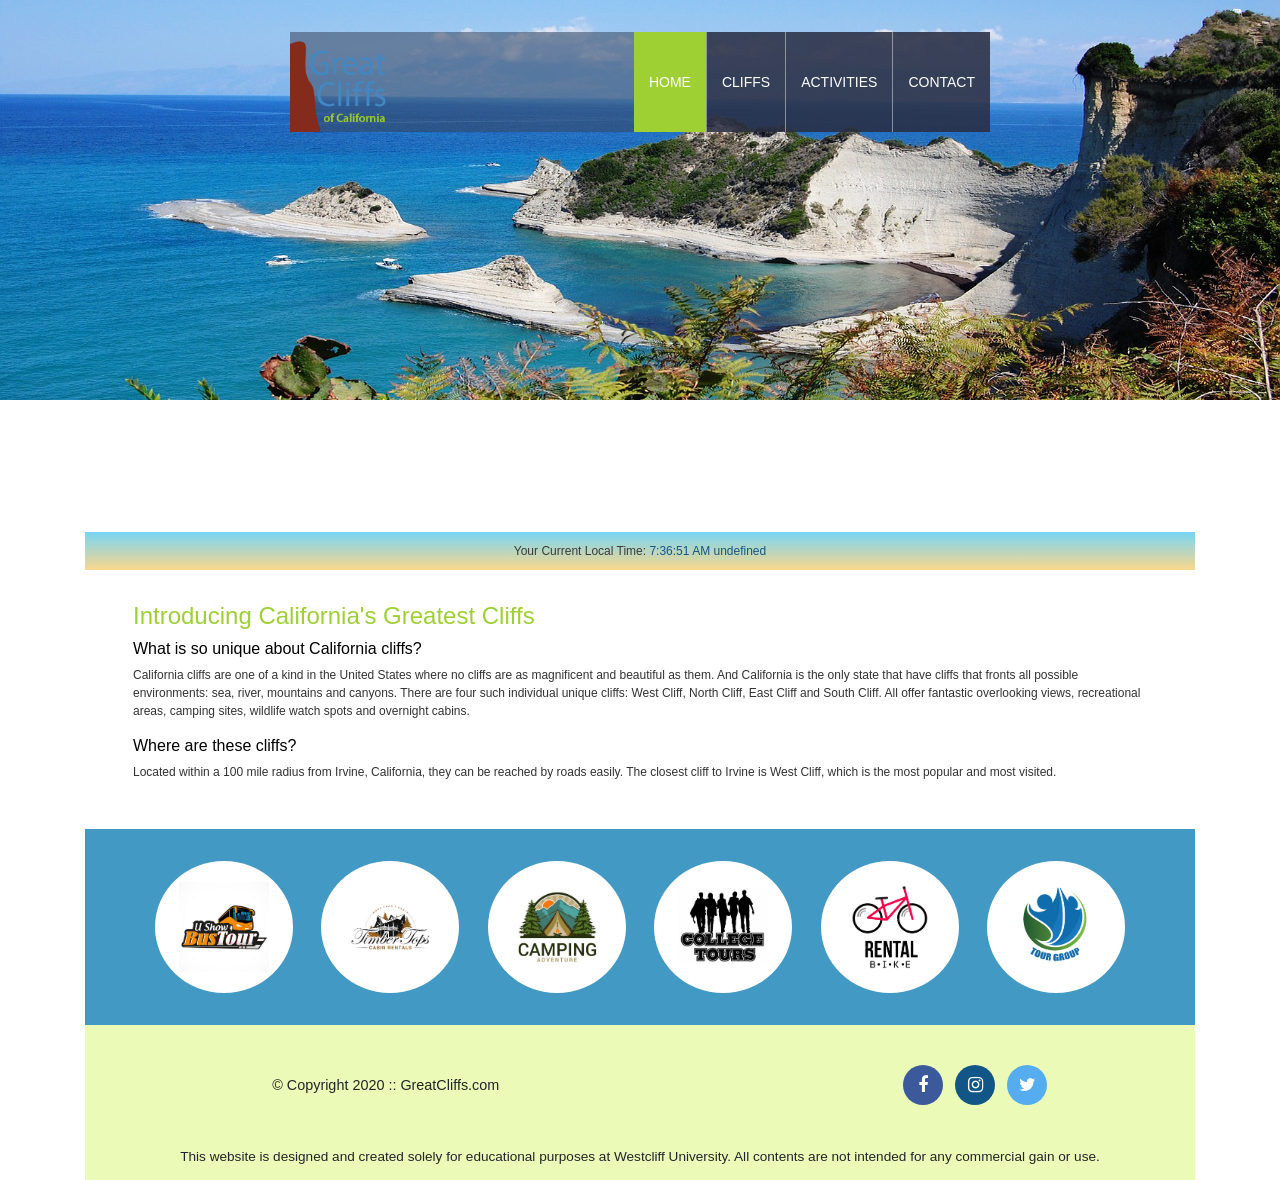
==== commit be8d43a4: "Applied sticky top styling and modified sned button on contact page" ====
--- a/index.html
+++ b/index.html
@@ -17,46 +17,46 @@
 <body id="home">
     <div class="container">
 
-        <header>
+        
+<div class="main-header sticky-top">
 
-            <div class="main-header">
+    <div class="logo">
+        <img src="images/logo.png" alt="Great Cliffs Logo" width="125">
+    </div>
 
-                <div class="logo">
-                    <img src="images/logo.png" alt="Great Cliffs Logo" width="125">
-                </div>
+    <nav class="main-menu navbar navbar-expand-xl navbar-dark">
+        <button class="navbar-toggler"
+                type="button"
+                data-toggle="collapse"
+                data-target="#mainNavbar"
+                aria-controls="mainNavbar"
+                aria-expanded="false"
+                aria-label="Toggle navigation">
+            <span class="navbar-toggler-icon"></span>
+        </button>
 
-                <nav class="main-menu navbar navbar-expand-xl navbar-light">
-                    <button class="navbar-toggler"
-                            type="button"
-                            data-toggle="collapse"
-                            data-target="#mainNavbar"
-                            aria-controls="mainNavbar"
-                            aria-expanded="false"
-                            aria-label="Toggle navigation">
-                        <span class="navbar-toggler-icon"></span>
-                    </button>
+        <div class="collapse navbar-collapse" id="mainNavbar">
+            <ul class="navbar-nav">
+                <li class="nav-item active">
+                    <a class="nav-link" href="index.html">Home</a>
+                </li>
+                <li class="nav-item">
+                    <a class="nav-link" href="cliffs.html">Cliffs</a>
+                </li>
+                <li class="nav-item">
+                    <a class="nav-link" href="activities.html">Activities</a>
+                </li>
+                <li class="nav-item">
+                    <a class="nav-link" href="contact.html">Contact</a>
+                </li>
+            </ul>
+        </div>
+    </nav>
 
-                    <div class="collapse navbar-collapse" id="mainNavbar">
-                        <ul class="navbar-nav">
-                            <li class="nav-item active">
-                                <a class="nav-link" href="index.html">Home</a>
-                            </li>
-                            <li class="nav-item">
-                                <a class="nav-link" href="cliffs.html">Cliffs</a>
-                            </li>
-                            <li class="nav-item">
-                                <a class="nav-link" href="activities.html">Activities</a>
-                            </li>
-                            <li class="nav-item">
-                                <a class="nav-link" href="contact.html">Contact</a>
-                            </li>
-                        </ul>
-                    </div>
-                </nav>
-                
-            </div>
+</div>
 
-        </header>
+<header></header>
+
 
         <section id="timeofday">
             <span>Your Current Local Time: </span>
--- a/styles.css
+++ b/styles.css
@@ -3,15 +3,21 @@
     min-height: 400px;
     padding-top: 3em;
 }
-#home header {
-    background: no-repeat lightgrey url(images/cliff_ocean.jpg);
-    background-size: cover;
-    background-position: center;
-}
-
-#cliffs header {
-    background: no-repeat lightgrey url(images/forest_cliff.jpg);
-    background-size: 1500px;
+
+#home {
+    background-color: white;
+    background-image: url("images/cliff_ocean.jpg");
+    background-repeat: no-repeat;
+    background-size: 100% 400px;
+    background-position: center top;
+}
+
+#cliffs {
+    background-color: white;
+    background-image: url("images/forest_cliff.jpg");
+    background-repeat: no-repeat;
+    background-size: 100% 400px;
+    background-position: center top;
 }
 
 #cliffs main h1 {
@@ -48,18 +54,24 @@
     text-align: left;
 }
 
-#activities header {
-    background: no-repeat lightgrey url(images/runfly.jpg);
-    background-size: 1500px;
-}
-
-#contact header {
-    background: no-repeat lightgrey url(images/cliff_rock.jpg);
-    background-size: 1500px;
+#activities {
+    background-color: white;
+    background-image: url("images/runfly.jpg");
+    background-repeat: no-repeat;
+    background-size: 100% 400px;
+    background-position: center top;
+}
+
+#contact {
+    background-color: white;
+    background-image: url("images/cliff_rock.jpg");
+    background-repeat: no-repeat;
+    background-size: 100% 400px;
+    background-position: center top;
 }
 
 .main-header {
-    position: relative;
+    position: sticky;
     display: flex;
     align-items: center;
     justify-content: space-between;
@@ -70,6 +82,8 @@
     min-height: 100px;
     margin: 2em auto 0;
     padding: 0;
+    top: 0;
+    z-index: 1030;
 }
 
 .main-header .logo {
@@ -92,6 +106,7 @@
     margin-left: auto;
     padding: 0;
     font-weight: 400;
+    background-color: rgba(38, 41, 61, 0.7);
 }
 
 .main-menu .navbar-nav {
@@ -112,7 +127,7 @@
     display: flex;
     align-items: center;
     justify-content: center;
-    color: #888;
+    color: rgb(255, 255, 255);
     text-decoration: none;
     padding: 0 15px;
     min-height: 100px;
@@ -198,7 +213,10 @@
 }
 
 footer #nondisclaimer .social {
-    padding: 2.5em;
+    display: flex;
+    align-items: center;
+    gap: 12px;
+    padding: 2.5em 0;
     margin-right: 9.25em;
     float: right;
 }
@@ -213,13 +231,18 @@
 }
 
 footer #nondisclaimer .social .fa{
-    padding: 15px;
-    font-size: 15px;
-    width: 15px;
+    box-sizing: border-box;
+    display: inline-flex;
+    align-items: center;
+    justify-content: center;
+    width: 40px;
+    height: 40px;
+    padding: 0;
+    font-size: 18px;
     text-align: center;
     text-decoration: none;
-    margin: 0 4px;
     border-radius: 50%;
+    flex-shrink: 0;
 }
 
 footer #nondisclaimer .social .fa:hover {
@@ -324,7 +347,9 @@
 }
 
 .textbox input {
-    width: 600px;
+    box-sizing: border-box;
+    width: 100%;
+    max-width: 600px;
     height: 30px;
 }
 
@@ -343,16 +368,11 @@
 
 .commentbox textarea {
     display: block;
-    width: 600px;
+    box-sizing: border-box;
+    width: 100%;
+    max-width: 600px;
     height: 150px;
-    resize: both;
-}
-
-.button input {
-    background-color: #4977D1;
-    color: #fff;
-    border: none;
-    padding: 0.5em 2em;
+    resize: vertical;
 }
 
 
@@ -376,19 +396,18 @@
     color: #125688;
 }
 
-form .button input {
-    width: 8em;
-    height: 2.5em;
-    font-size: 1.2em;
-    font-weight: bold;
-    color: #ffffff;
-    border: none;
-}
 
 .button {
     width: 100%;
     text-align: right;
     margin-top: 0.5em;
+}
+
+form .button button {
+    min-width: 8em;
+    height: 2.5em;
+    font-size: 1em;
+    font-weight: bold;
 }
 
 .randomcode {
@@ -470,25 +489,35 @@
     .main-menu {
         position: static;
         margin-left: auto;
+        margin-right: 16px;
         padding: 0;
         transform: none;
         z-index: 1000;
     }
 
     .main-menu .navbar-toggler {
-        position: absolute;
-        right: 15px;
-        top: 50%;
-        transform: translateY(-50%);
-        margin: 0;
-        z-index: 1002;
-    }
-
-    .main-menu .navbar-toggler-icon {
-        display: inline-block;
-        width: 1.5em;
-        height: 1.5em;
-        background-image: url("data:image/svg+xml,%3csvg xmlns='http://www.w3.org/2000/svg' viewBox='0 0 30 30'%3e%3cpath stroke='rgba(0,0,0,0.7)' stroke-linecap='round' stroke-miterlimit='10' stroke-width='2' d='M4 7h22M4 15h22M4 23h22'/%3e%3c/svg%3e");
+        display: flex;
+        align-items: center;
+        justify-content: center;
+        width: 58px;
+        height: 54px;
+        padding: 0;
+        background-color: rgba(35, 45, 70, 0.35);
+        border: 1px solid rgba(255, 255, 255, 0.25);
+        border-radius: 4px;
+        box-shadow: none;
+    }
+
+    .main-menu .navbar-toggler:focus {
+        outline: none;
+        box-shadow: none;
+    }
+
+    .main-menu .navbar-toggler .navbar-toggler-icon {
+        display: block;
+        width: 30px;
+        height: 30px;
+        background-image: url("data:image/svg+xml,%3csvg xmlns='http://www.w3.org/2000/svg' viewBox='0 0 30 30'%3e%3cpath stroke='rgba(255,255,255,0.9)' stroke-linecap='round' stroke-miterlimit='10' stroke-width='2' d='M4 7h22M4 15h22M4 23h22'/%3e%3c/svg%3e");
         background-repeat: no-repeat;
         background-position: center;
         background-size: 100%;
@@ -574,3 +603,85 @@
         flex-direction: row;
     }
 }
+
+
+#activities .table-responsive {
+    width: 100%;
+    max-width: 100%;
+    margin-top: 2em;
+    overflow-x: auto;
+    overflow-y: hidden;
+    -webkit-overflow-scrolling: touch;
+}
+
+#activities table {
+    width: 100%;
+    min-width: 750px;
+    max-width: 1000px;
+    margin: 0 auto;
+    table-layout: fixed;
+}
+
+#activities table caption {
+    caption-side: top;
+    background: #852B1B;
+    min-height: 40px;
+    height: auto;
+    box-sizing: border-box;
+    color: #fff;
+    font-size: 1.3em;
+    font-weight: bold;
+    padding: 0.6em;
+    text-align: center;
+}
+
+@media (max-width: 767.98px) {
+    #activities table {
+        min-width: 750px;
+    }
+
+    #activities main {
+        margin: 0 1em;
+    }
+
+    #contact main {
+        margin: 0 1em;
+    }
+
+    #contact fieldset {
+        min-width: 0;
+    }
+
+    #contact .randomcode {
+        flex-wrap: wrap;
+    }
+
+    footer {
+        height: auto;
+        min-height: 155px;
+        padding: 1em;
+        box-sizing: border-box;
+    }
+
+    footer #nondisclaimer .copy {
+        float: none;
+        padding: 1em 0;
+        text-align: center;
+    }
+
+    footer #nondisclaimer .social {
+        display: flex;
+        justify-content: center;
+        align-items: center;
+        gap: 12px;
+        float: none;
+        margin: 0;
+        padding: 0.5em 0 1em;
+    }
+
+    footer #disclaimer p {
+        margin: 0;
+        padding: 0.5em 0;
+        text-align: center;
+    }
+}
